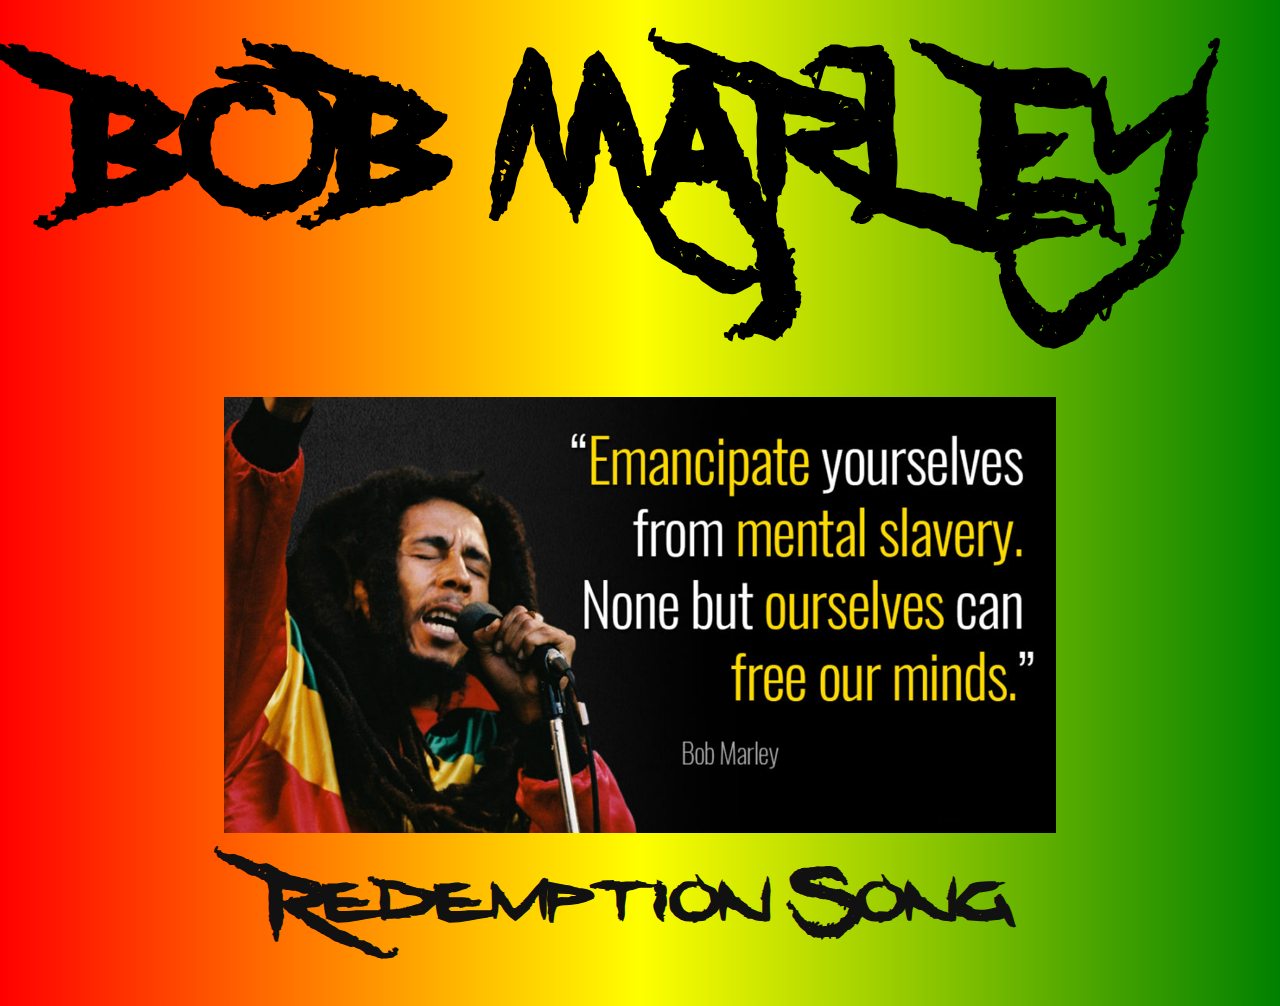
==== index2.html @ 04520b69 "added new index and script file for api request" ====
<!DOCTYPE html>
<html lang="en">

<head>
    <meta charset="UTF-8">
    <meta name="viewport" content="width=device-width, initial-scale=1.0">
    <meta http-equiv="X-UA-Compatible" content="ie=edge">
    <title>API Request</title>
    <link rel="stylesheet" href="css/style.css">
</head>

<body>

    <div id="bob">
        <h1>BOB MARLEY</h1>
    </div>
    <div id="header"><img src="images/BobMarley.png" alt=""></div>
    <div id="title">
        <h1>Redemption Song</h1>
    </div>
    <div id="lyrics"></div>

    <script src="https://ajax.googleapis.com/ajax/libs/jquery/3.4.1/jquery.min.js"></script>

    <!-- backup for JQuery cdn -->
    <script>
        window.jQuery || document.write('<script src="js/jquery-3.4.1.min.js"><\/script>')
    </script>

    <script src="js/promise.min.js"></script>
    <script src="js/fetch.js"></script>
    <!-- <script src="js/script-xhr.js"></script> -->
    <!-- <script src="js/script-fetch.js"></script> -->
    <!-- <script src="js/script-jquery.js"></script> -->
    <script src="js/script-new.js"></script>
</body>

</html>
---- css/style.css ----
@import url("https://fonts.googleapis.com/css?family=Roboto&display=swap");
@font-face {
  font-family: dreadlock;
  src: url(../fonts/Dreadlockfont.ttf);
}

*,
html,
body {
  margin: 0;
  padding: 0;
}

body {
  background-image: -webkit-gradient(linear, left top, right top, from(red), color-stop(yellow), to(green));
  background-image: linear-gradient(to right, red, yellow, green);
}

#bob {
  font-size: 3em;
  font-family: dreadlock;
  text-align: center;
}

#header img {
  display: block;
  margin-top: 50px;
  margin-left: auto;
  margin-right: auto;
  width: 65%;
}

#title {
  font-family: dreadlock;
  font-size: 1.5em;
  text-align: center;
  color: #111;
}

#lyrics {
  font-size: 1.25em;
  font-family: "Roboto";
  margin: 0 17%;
}

.hidden {
  display: none;
}
/*# sourceMappingURL=style.css.map */
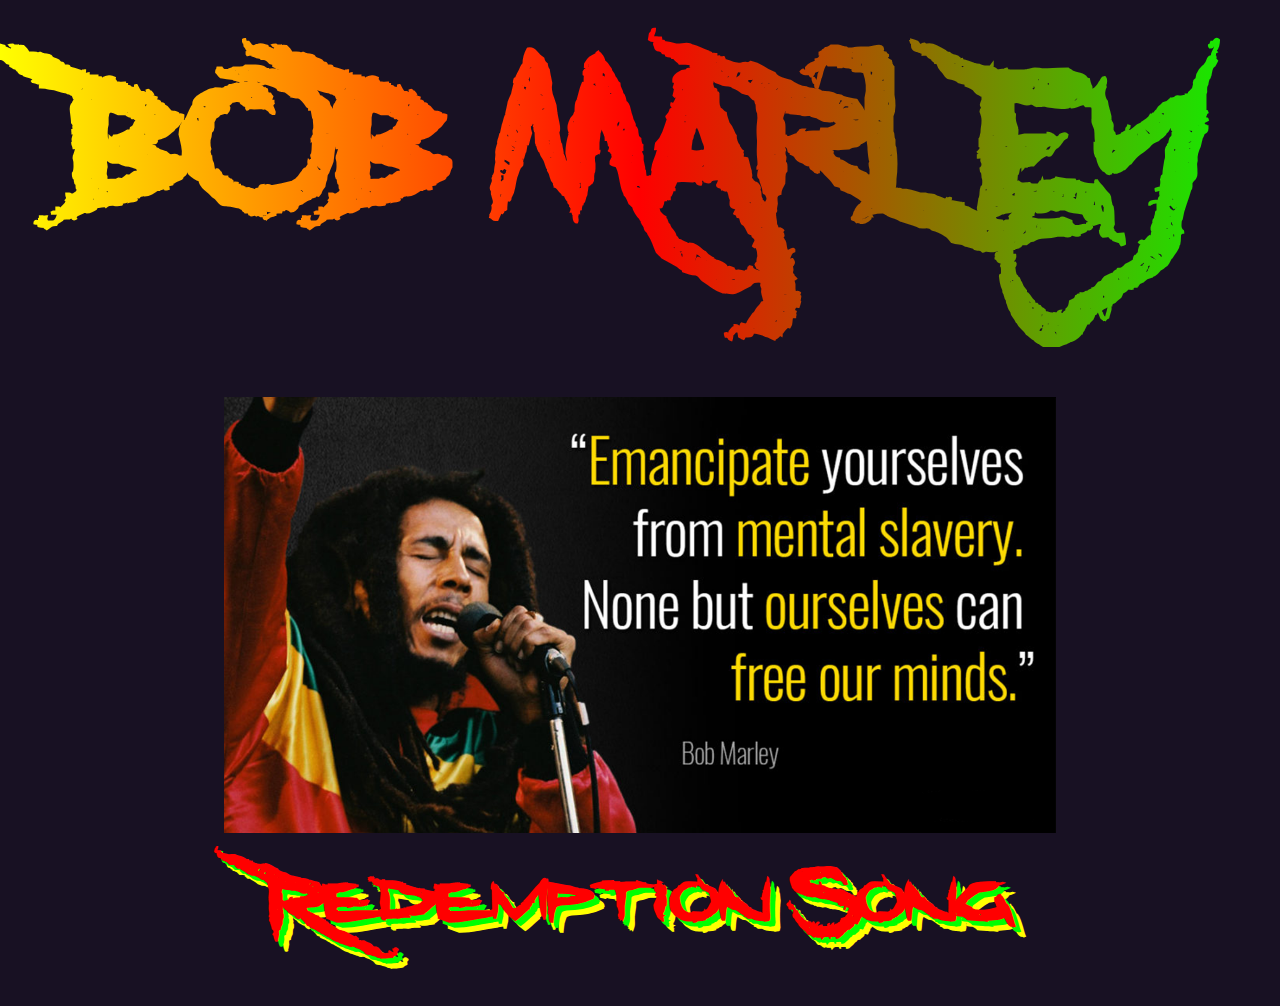
==== commit 7bac51bb: "added style for results" ====
--- a/index2.html
+++ b/index2.html
@@ -8,10 +8,8 @@
     <title>API Request</title>
     <link rel="stylesheet" href="css/style.css">
 </head>
-
 <body>
-
-    <div id="bob">
+    <div id="bob" class="gradient-text">
         <h1>BOB MARLEY</h1>
     </div>
     <div id="header"><img src="images/BobMarley.png" alt=""></div>
@@ -20,13 +18,8 @@
     </div>
     <div id="lyrics"></div>
 
-    <script src="https://ajax.googleapis.com/ajax/libs/jquery/3.4.1/jquery.min.js"></script>
-
-    <!-- backup for JQuery cdn -->
-    <script>
-        window.jQuery || document.write('<script src="js/jquery-3.4.1.min.js"><\/script>')
-    </script>
-
+    <!-- jQuery cdn --><script src="https://ajax.googleapis.com/ajax/libs/jquery/3.4.1/jquery.min.js"></script>
+    <!-- backup for JQuery cdn --><script>window.jQuery || document.write('<script src="js/jquery-3.4.1.min.js"><\/script>')</script>
     <script src="js/promise.min.js"></script>
     <script src="js/fetch.js"></script>
     <!-- <script src="js/script-xhr.js"></script> -->
--- a/css/style.css
+++ b/css/style.css
@@ -12,14 +12,30 @@
 }
 
 body {
-  background-image: -webkit-gradient(linear, left top, right top, from(red), color-stop(yellow), to(green));
-  background-image: linear-gradient(to right, red, yellow, green);
+  background-color: #181123;
 }
 
 #bob {
   font-size: 3em;
   font-family: dreadlock;
   text-align: center;
+}
+
+.gradient-text {
+  /* Fallback: Set a background color. */
+  background-color: red;
+  /* Create the gradient. */
+  background-image: -webkit-gradient(linear, left top, right top, from(#ff0), color-stop(#f00), to(#0f0));
+  background-image: linear-gradient(to right, #ff0, #f00, #0f0);
+  /* Set the background size and repeat properties. */
+  background-size: 100%;
+  /* Use the text as a mask for the background. */
+  /* This will show the gradient as a text color rather than element bg. */
+  -webkit-background-clip: text;
+  background-clip: text;
+  -moz-background-clip: text;
+  -webkit-text-fill-color: transparent;
+  -moz-text-fill-color: transparent;
 }
 
 #header img {
@@ -34,13 +50,15 @@
   font-family: dreadlock;
   font-size: 1.5em;
   text-align: center;
-  color: #111;
+  color: #f00;
+  text-shadow: 5px 5px #0f0, 10px 10px #ff0;
 }
 
 #lyrics {
   font-size: 1.25em;
   font-family: "Roboto";
   margin: 0 17%;
+  color: #ff0;
 }
 
 .hidden {
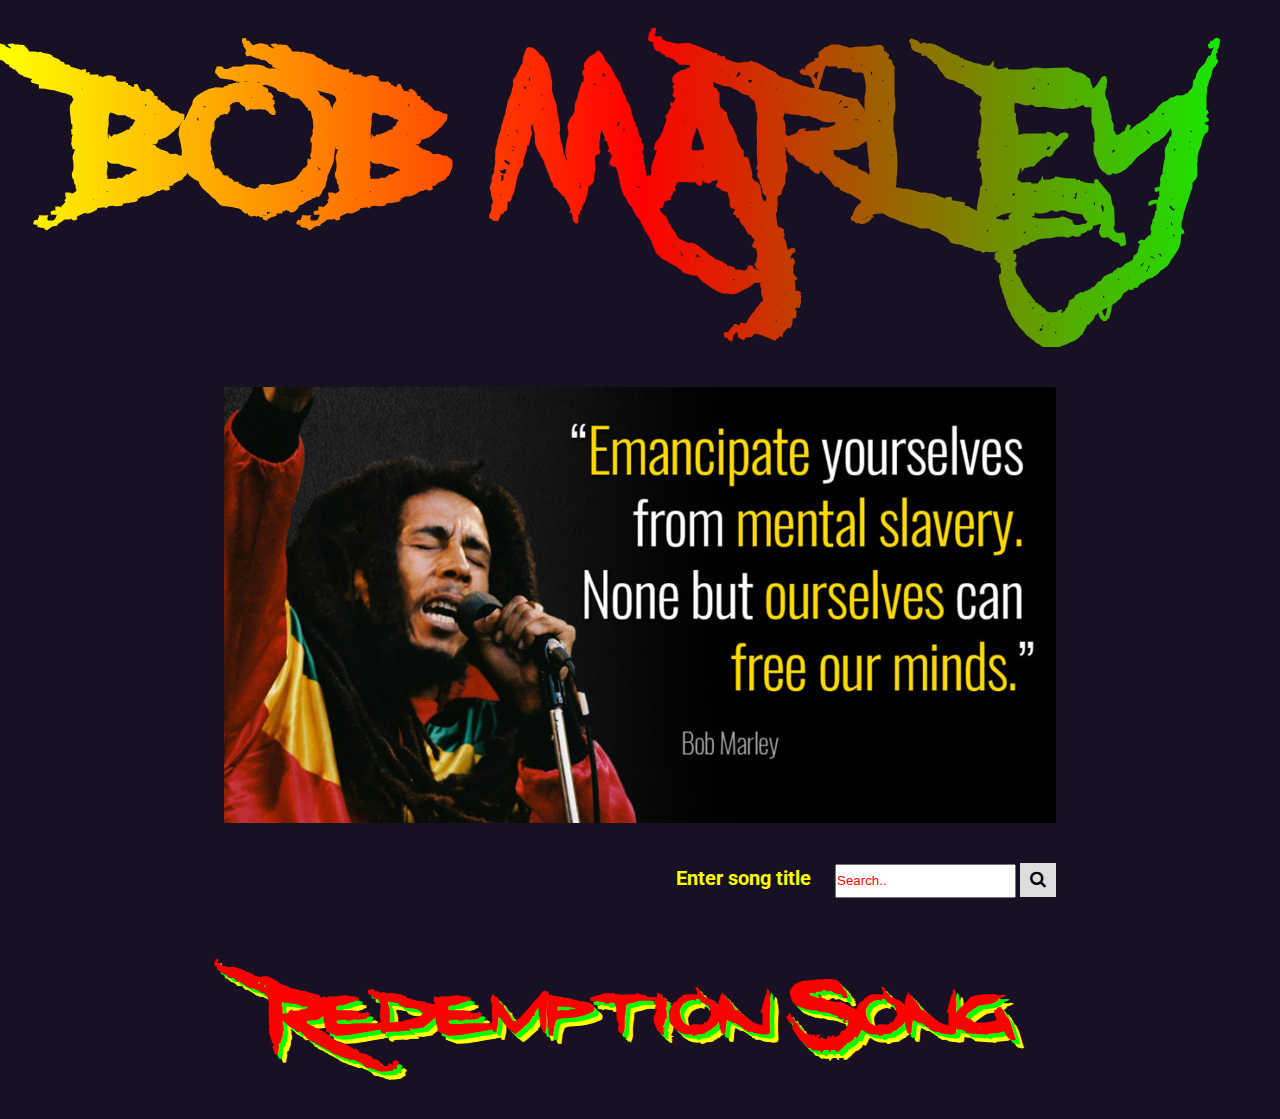
==== commit 573e1f4c: "added variable to script added search to html" ====
--- a/index2.html
+++ b/index2.html
@@ -6,16 +6,22 @@
     <meta name="viewport" content="width=device-width, initial-scale=1.0">
     <meta http-equiv="X-UA-Compatible" content="ie=edge">
     <title>API Request</title>
+    <link rel="stylesheet" href="https://stackpath.bootstrapcdn.com/font-awesome/4.7.0/css/font-awesome.min.css">
     <link rel="stylesheet" href="css/style.css">
 </head>
 <body>
-    <div id="bob" class="gradient-text">
-        <h1>BOB MARLEY</h1>
-    </div>
+    <div id="bob" class="gradient-text"><h1>BOB MARLEY</h1></div>
+
     <div id="header"><img src="images/BobMarley.png" alt=""></div>
-    <div id="title">
-        <h1>Redemption Song</h1>
-    </div>
+
+    <form id="search">
+        <label for="email"><b>Enter song title</b></label>
+        <input type="text" placeholder="Search..">
+        <button type="submit"><i class="fa fa-search"></i></button>
+    </form>
+
+    <div id="title"><h1>Redemption Song</h1></div>
+
     <div id="lyrics"></div>
 
     <!-- jQuery cdn --><script src="https://ajax.googleapis.com/ajax/libs/jquery/3.4.1/jquery.min.js"></script>
--- a/css/style.css
+++ b/css/style.css
@@ -40,23 +40,93 @@
 
 #header img {
   display: block;
-  margin-top: 50px;
-  margin-left: auto;
-  margin-right: auto;
+  margin: 40px auto;
   width: 65%;
 }
 
+#search {
+  float: right;
+  margin-right: 17.5%;
+  margin-bottom: 3em;
+}
+
+label {
+  font-family: 'Roboto';
+  font-size: 1.25em;
+  color: #ff0;
+  margin-right: 1em;
+}
+
+::-webkit-input-placeholder {
+  /* Chrome, Firefox, Opera, Safari 10.1+ */
+  color: #f00;
+  opacity: 1;
+  /* Firefox */
+}
+
+:-ms-input-placeholder {
+  /* Chrome, Firefox, Opera, Safari 10.1+ */
+  color: #f00;
+  opacity: 1;
+  /* Firefox */
+}
+
+::-ms-input-placeholder {
+  /* Chrome, Firefox, Opera, Safari 10.1+ */
+  color: #f00;
+  opacity: 1;
+  /* Firefox */
+}
+
+::placeholder {
+  /* Chrome, Firefox, Opera, Safari 10.1+ */
+  color: #f00;
+  opacity: 1;
+  /* Firefox */
+}
+
+:-ms-input-placeholder {
+  /* Internet Explorer 10-11 */
+  color: red;
+}
+
+::-ms-input-placeholder {
+  /* Microsoft Edge */
+  color: red;
+}
+
+input {
+  padding: 7.5px 0;
+}
+
+input:focus {
+  outline: 2px solid #f00;
+}
+
+button {
+  padding: 7px 10px;
+  background: #ddd;
+  font-size: 17px;
+  border: none;
+  cursor: pointer;
+}
+
+button:hover {
+  background: #aaa;
+}
+
 #title {
+  clear: right;
   font-family: dreadlock;
   font-size: 1.5em;
   text-align: center;
   color: #f00;
-  text-shadow: 5px 5px #0f0, 10px 10px #ff0;
+  text-shadow: 4px 4px #0f0, 8px 8px #ff0;
 }
 
 #lyrics {
   font-size: 1.25em;
-  font-family: "Roboto";
+  font-family: 'Roboto';
   margin: 0 17%;
   color: #ff0;
 }
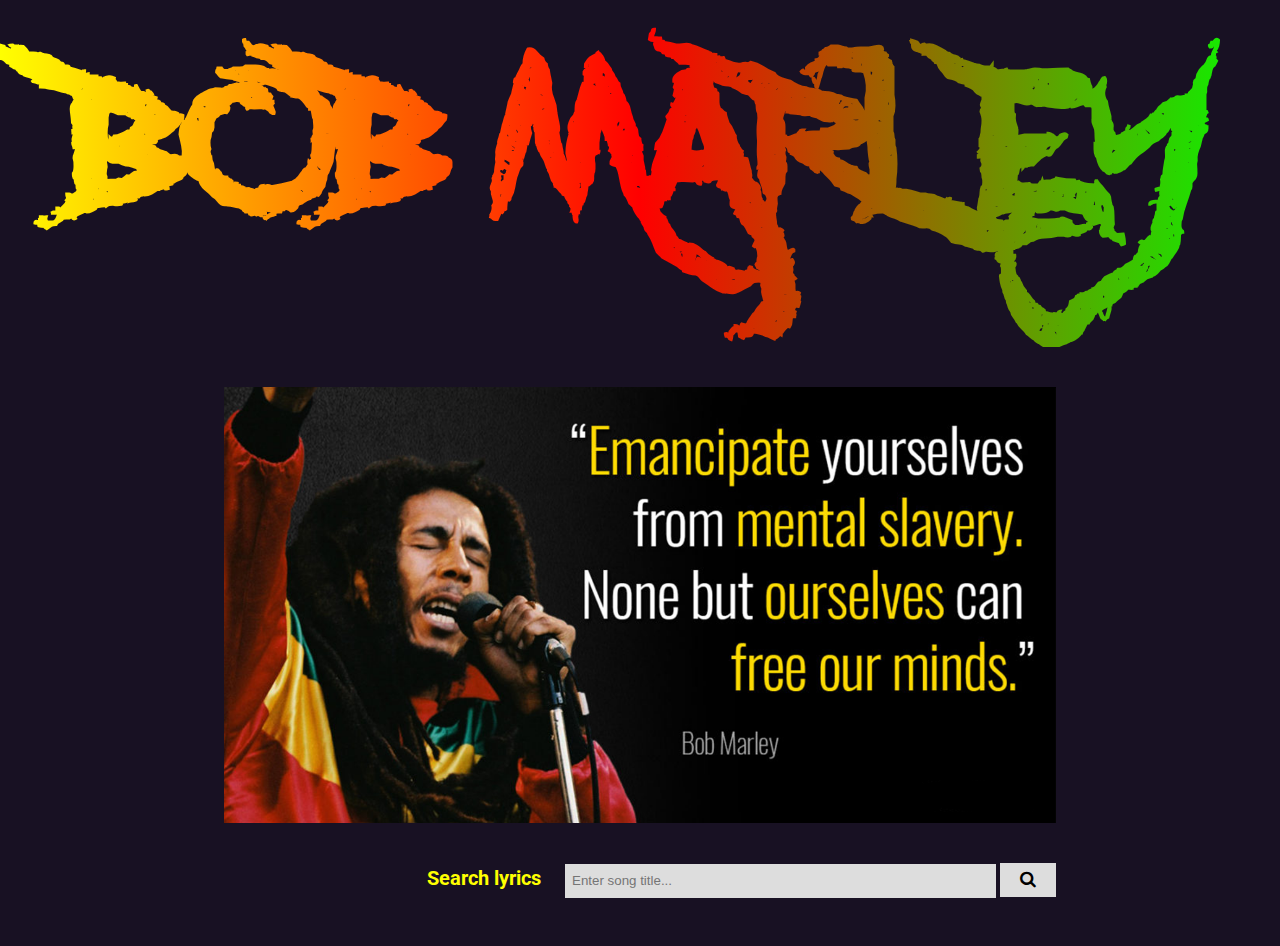
==== commit ac4ed5cb: "added script to enable search input" ====
--- a/index2.html
+++ b/index2.html
@@ -15,12 +15,12 @@
     <div id="header"><img src="images/BobMarley.png" alt=""></div>
 
     <form id="search">
-        <label for="email"><b>Enter song title</b></label>
-        <input type="text" placeholder="Search..">
-        <button type="submit"><i class="fa fa-search"></i></button>
+        <label for="email"><b>Search lyrics</b></label>
+        <input id="song-title" type="text" placeholder="Enter song title..." size="50">
+        <button type="submit" id="submit"><i class="fa fa-search"></i></button>
     </form>
 
-    <div id="title"><h1>Redemption Song</h1></div>
+    <!-- <div id="title"><h1>Redemption Song</h1></div> -->
 
     <div id="lyrics"></div>
 
--- a/css/style.css
+++ b/css/style.css
@@ -9,6 +9,8 @@
 body {
   margin: 0;
   padding: 0;
+  -webkit-box-sizing: border-box;
+          box-sizing: border-box;
 }
 
 body {
@@ -24,10 +26,9 @@
 .gradient-text {
   /* Fallback: Set a background color. */
   background-color: red;
-  /* Create the gradient. */
+  /* Gradient */
   background-image: -webkit-gradient(linear, left top, right top, from(#ff0), color-stop(#f00), to(#0f0));
   background-image: linear-gradient(to right, #ff0, #f00, #0f0);
-  /* Set the background size and repeat properties. */
   background-size: 100%;
   /* Use the text as a mask for the background. */
   /* This will show the gradient as a text color rather than element bg. */
@@ -57,54 +58,22 @@
   margin-right: 1em;
 }
 
-::-webkit-input-placeholder {
-  /* Chrome, Firefox, Opera, Safari 10.1+ */
-  color: #f00;
-  opacity: 1;
-  /* Firefox */
-}
-
-:-ms-input-placeholder {
-  /* Chrome, Firefox, Opera, Safari 10.1+ */
-  color: #f00;
-  opacity: 1;
-  /* Firefox */
-}
-
-::-ms-input-placeholder {
-  /* Chrome, Firefox, Opera, Safari 10.1+ */
-  color: #f00;
-  opacity: 1;
-  /* Firefox */
-}
-
-::placeholder {
-  /* Chrome, Firefox, Opera, Safari 10.1+ */
-  color: #f00;
-  opacity: 1;
-  /* Firefox */
-}
-
-:-ms-input-placeholder {
-  /* Internet Explorer 10-11 */
-  color: red;
-}
-
-::-ms-input-placeholder {
-  /* Microsoft Edge */
-  color: red;
-}
-
 input {
-  padding: 7.5px 0;
+  background: #ddd;
+  border: 2px solid #ddd;
 }
 
 input:focus {
-  outline: 2px solid #f00;
+  outline: 3px solid #0f0;
+  background-color: #aaa;
+}
+
+input[type=text] {
+  padding: 7.5px 5px;
 }
 
 button {
-  padding: 7px 10px;
+  padding: 7px 20px;
   background: #ddd;
   font-size: 17px;
   border: none;
@@ -115,19 +84,11 @@
   background: #aaa;
 }
 
-#title {
+#lyrics {
   clear: right;
-  font-family: dreadlock;
-  font-size: 1.5em;
-  text-align: center;
-  color: #f00;
-  text-shadow: 4px 4px #0f0, 8px 8px #ff0;
-}
-
-#lyrics {
   font-size: 1.25em;
   font-family: 'Roboto';
-  margin: 0 17%;
+  margin: 0 17.5% 2em;
   color: #ff0;
 }
 
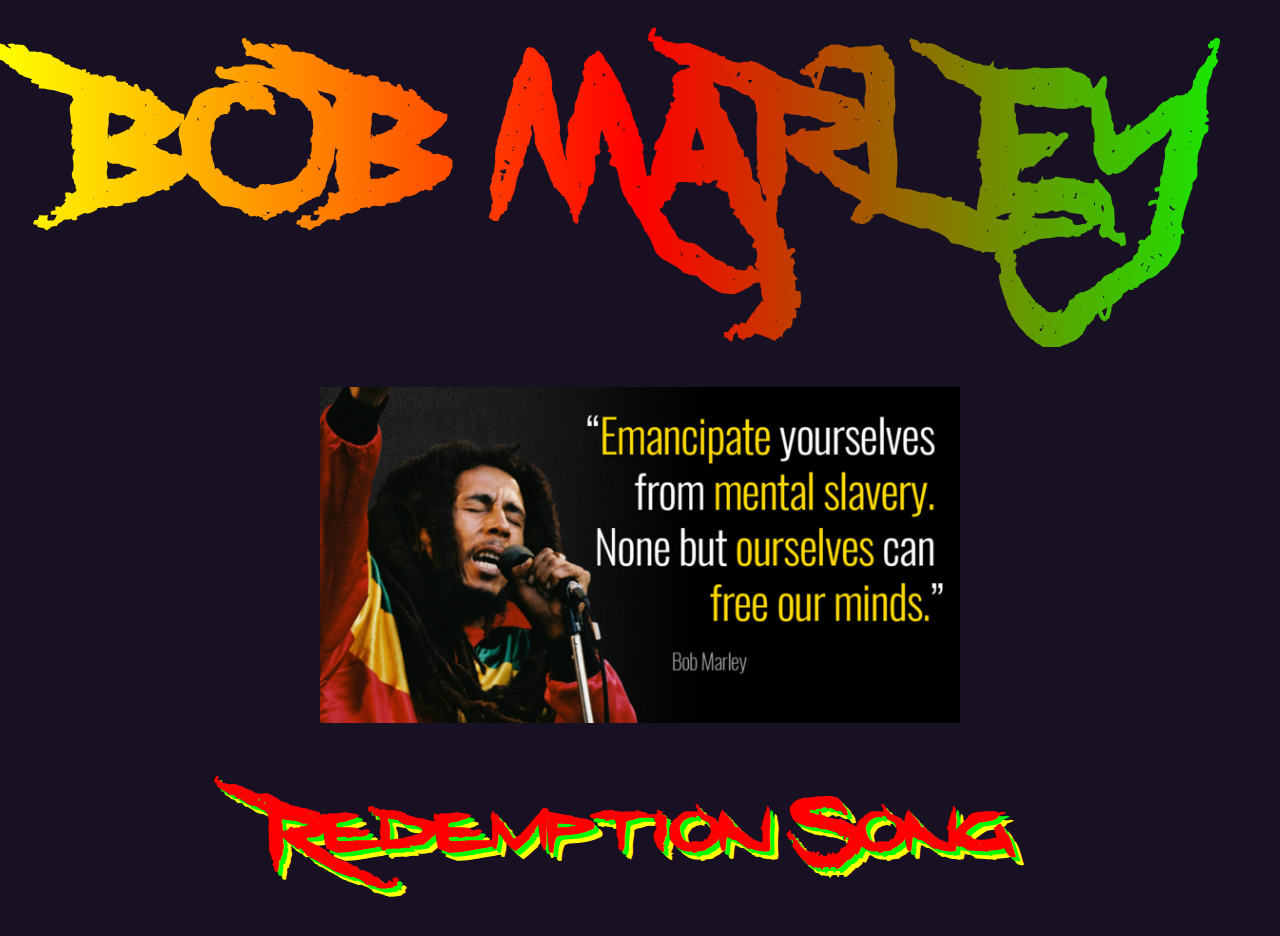
==== commit dda11380: "deleted extra files" ====
--- a/index2.html
+++ b/index2.html
@@ -14,13 +14,13 @@
 
     <div id="header"><img src="images/BobMarley.png" alt=""></div>
 
-    <form id="search">
-        <label for="email"><b>Search lyrics</b></label>
+    <!-- <form id="search">
+        <label for="search-lyrics"><b>Search lyrics</b></label>
         <input id="song-title" type="text" placeholder="Enter song title..." size="50">
         <button type="submit" id="submit"><i class="fa fa-search"></i></button>
-    </form>
+    </form> -->
 
-    <!-- <div id="title"><h1>Redemption Song</h1></div> -->
+    <div id="title"><h1>Redemption Song</h1></div>
 
     <div id="lyrics"></div>
 
@@ -28,9 +28,6 @@
     <!-- backup for JQuery cdn --><script>window.jQuery || document.write('<script src="js/jquery-3.4.1.min.js"><\/script>')</script>
     <script src="js/promise.min.js"></script>
     <script src="js/fetch.js"></script>
-    <!-- <script src="js/script-xhr.js"></script> -->
-    <!-- <script src="js/script-fetch.js"></script> -->
-    <!-- <script src="js/script-jquery.js"></script> -->
     <script src="js/script-new.js"></script>
 </body>
 
--- a/css/style.css
+++ b/css/style.css
@@ -42,54 +42,27 @@
 #header img {
   display: block;
   margin: 40px auto;
-  width: 65%;
+  width: 50%;
 }
 
-#search {
-  float: right;
-  margin-right: 17.5%;
-  margin-bottom: 3em;
-}
-
-label {
-  font-family: 'Roboto';
-  font-size: 1.25em;
-  color: #ff0;
-  margin-right: 1em;
-}
-
-input {
-  background: #ddd;
-  border: 2px solid #ddd;
-}
-
-input:focus {
-  outline: 3px solid #0f0;
-  background-color: #aaa;
-}
-
-input[type=text] {
-  padding: 7.5px 5px;
-}
-
-button {
-  padding: 7px 20px;
-  background: #ddd;
-  font-size: 17px;
-  border: none;
-  cursor: pointer;
-}
-
-button:hover {
-  background: #aaa;
+#title {
+  clear: right;
+  font-family: dreadlock;
+  font-size: 1.5em;
+  text-align: center;
+  color: #f00;
+  text-shadow: 4px 4px #0f0, 8px 8px #ff0;
 }
 
 #lyrics {
   clear: right;
   font-size: 1.25em;
   font-family: 'Roboto';
-  margin: 0 17.5% 2em;
+  margin: 2em 17.5% 2em;
   color: #ff0;
+  -webkit-column-count: 2;
+          column-count: 2;
+  text-align: center;
 }
 
 .hidden {
